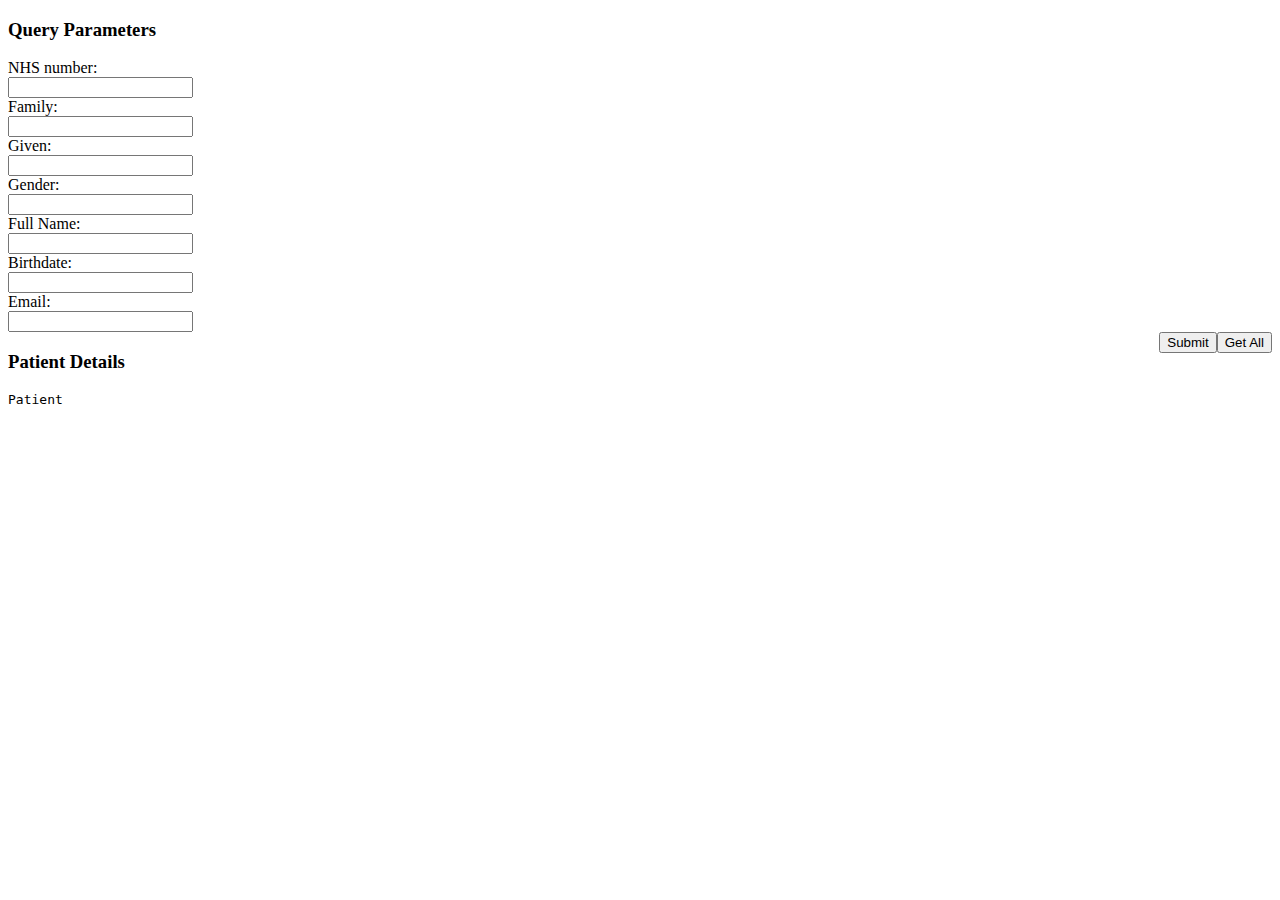
==== src/main/resources/templates/patientform.html @ a82b56f8 "move from old repo" ====
<!--<!DOCTYPE html>-->
<!--<html lang="en">-->
<!--<head>-->
    <!--<meta charset="UTF-8">-->
    <!--<title>Title</title>-->
<!--</head>-->
<!--<body>-->

<!--</body>-->
<!--</html>-->

<!DOCTYPE html>
<html xmlns:th="http://www.thymeleaf.org">
<head lang="en">

    <title>FHIR facade</title>
    <link rel="stylesheet" href="../static/css/form.css">

    <!--/*/ <th:block th:include="fragments/headerinc :: head"></th:block> /*/-->
</head>
<body>
<div class="container">
    <!--/*/ <th:block th:include="fragments/header :: header"></th:block> /*/-->

    <h3>Query Parameters</h3>
    <div>
        <form class="form-horizontal" th:object="${patient}" th:action="@{/patient}">

            <div class="form-group">
                <!--<label class="col-sm-1 control-label">ID:</label>-->
                <!--<div class="col-sm-4">-->
                    <!--<input type="text" class="form-control" th:field="*{id}"/>-->
                <!--</div>-->
                <label class="col-sm-2 control-label">NHS number:</label>
                <div class="col-sm-4">
                    <input type="text" class="form-control" th:field="*{identifier}"/>
                </div>
                <label class="col-sm-2 control-label">Family:</label>
                <div class="col-sm-4">
                    <input type="text" class="form-control" th:field="*{family}"/>
                </div>
            </div>
            <!--<div class="form-group">-->
                <!--<label class="col-sm-2 control-label">Family:</label>-->
                <!--<div class="col-sm-4">-->
                    <!--<input type="text" class="form-control" th:field="*{family}"/>-->
                <!--</div>-->
            <!--</div>-->
            <div class="form-group">
                <label class="col-sm-2 control-label">Given:</label>
                <div class="col-sm-4">
                    <input type="text" class="form-control" th:field="*{given}"/>
                </div>
                <label class="col-sm-2 control-label">Gender:</label>
                <div class="col-sm-4">
                    <input type="text" class="form-control" th:field="*{gender}"/>
                </div>
            </div>
            <!--<div class="form-group">-->
                <!--<label class="col-sm-2 control-label">Gender:</label>-->
                <!--<div class="col-sm-5">-->
                    <!--<input type="text" class="form-control" th:field="*{gender}"/>-->
                <!--</div>-->
            <!--</div>-->

            <!--<div class="form-group">-->
                <!--<label class="col-sm-2 control-label">Email:</label>-->
                <!--<div class="col-sm-5">-->
                    <!--<input type="text" class="form-control" th:field="*{email}"/>-->
                <!--</div>-->
            <!--</div>-->
            <div class="form-group">
                <label class="col-sm-2 control-label">Full Name:</label>
                <div class="col-sm-4">
                    <input type="text" class="form-control" th:field="*{name}"/>
                </div>
                <label class="col-sm-2 control-label">Birthdate:</label>
                <div class="col-sm-4">
                    <input type="text" class="form-control" th:field="*{birthdate}"/>
                </div>
            </div>
            <div class="form-group">
                <label class="col-sm-2 control-label">Email:</label>
                <div class="col-sm-4">
                    <input type="text" class="form-control" th:field="*{email}"/>
                </div>

            </div>
            <!--<div class="form-group">-->
                <!--<label class="col-sm-2 control-label">Birthdate:</label>-->
                <!--<div class="col-sm-5">-->
                    <!--<input type="text" class="form-control" th:field="*{birthdate}"/>-->
                <!--</div>-->
            <!--</div>-->
            <!--<div class="form-group">-->
                <!--<label class="col-sm-1 control-label">NHS number:</label>-->
                <!--<div class="col-sm-4">-->
                    <!--<input type="text" class="form-control" th:field="*{identifier}"/>-->
                <!--</div>-->
            <!--</div>-->
            <!--<div class="row">-->
                <!--<button type="submit" class="btn btn-default">Submit</button>-->
            <!--</div>-->
            <div class="form-group">
                <div class="col-sm-11">
                    <button type="button" class="btn btn-success" style="float: right " onclick="location.href='/patient/all'">Get All</button>
                </div>
                <div class="col-sm-1">
                    <button type="submit" class="btn btn-info" style="float: right">Submit</button>
                </div>
            </div>
        </form>

    </div>


    <h3>Patient Details</h3>
    <div>
        <form class="form-horizontal">
            <div class="form-group">
                <!--<label class="col-sm-2 control-label">Product Id:</label>-->
                <div class="col-sm-12">
                    <pre class="form-control-static" th:text="${patientinfo}">Patient</pre>
                </div>
            </div>

        </form>
    </div>
</div>

</body>
</html>
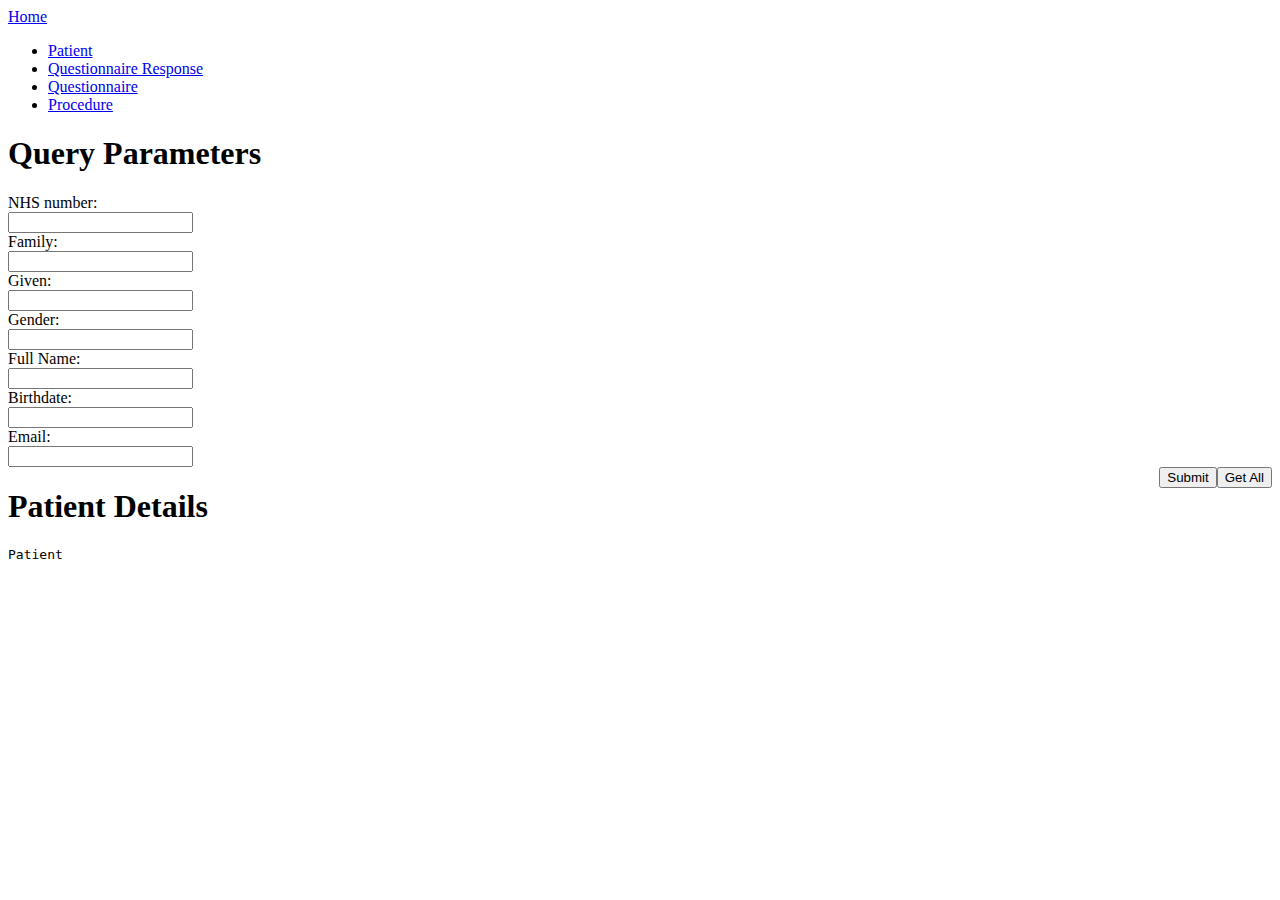
==== commit ac1e150d: "XUGE UI" ====
--- a/src/main/resources/templates/patientform.html
+++ b/src/main/resources/templates/patientform.html
@@ -1,29 +1,48 @@
-<!--<!DOCTYPE html>-->
-<!--<html lang="en">-->
-<!--<head>-->
-    <!--<meta charset="UTF-8">-->
-    <!--<title>Title</title>-->
-<!--</head>-->
-<!--<body>-->
-
-<!--</body>-->
-<!--</html>-->
-
 <!DOCTYPE html>
 <html xmlns:th="http://www.thymeleaf.org">
+<html>
 <head lang="en">
+    <title>Home</title>
+    <!--/*/ <th:block th:include="fragments/headerinc :: head"></th:block> /*/-->
 
-    <title>FHIR facade</title>
-    <link rel="stylesheet" href="../static/css/form.css">
+    <!-- Meta tag Keywords -->
+    <meta name="viewport" content="width=device-width, initial-scale=1">
+    <meta http-equiv="Content-Type" content="text/html; charset=utf-8" />
+    <meta name="keywords" content="Sales Inquiry Form Responsive Widget Template, Bootstrap Web Templates, Flat Web Templates, Android Compatible web template,
+Smartphone Compatible web template, free webdesigns for Nokia, Samsung, LG, SonyEricsson, Motorola web design" />
+    <script type="application/x-javascript"> addEventListener("load", function() { setTimeout(hideURLbar, 0); }, false);
+    function hideURLbar(){ window.scrollTo(0,1); } </script>
+    <!-- Meta tag Keywords -->
+    <!-- css files -->
+    <link href="css/style.css" rel="stylesheet" type="text/css" media="all">
+    <!-- //css files -->
+    <!-- online-fonts -->
+    <link href="http://fonts.googleapis.com/css?family=Roboto:100,100i,300,300i,400,400i,500,500i,700,700i,900,900i&subset=cyrillic,cyrillic-ext,greek,greek-ext,latin-ext,vietnamese" rel="stylesheet">
 
-    <!--/*/ <th:block th:include="fragments/headerinc :: head"></th:block> /*/-->
 </head>
 <body>
-<div class="container">
-    <!--/*/ <th:block th:include="fragments/header :: header"></th:block> /*/-->
+<!--header-->
 
-    <h3>Query Parameters</h3>
-    <div>
+    <div class="container agile-header">
+        <div th:fragment="header">
+            <nav class="navbar navbar-default" >
+                <div class="container-fluid">
+                    <div class="navbar-header">
+                        <a class="navbar-brand" href="#" th:href="@{/}">Home</a>
+                        <ul class="nav navbar-nav">
+                            <li><a href="#" th:href="@{/patient}">Patient</a></li>
+                            <li><a href="#" th:href="@{/questionnaireresponse}">Questionnaire Response</a></li>
+                            <li><a href="#" th:href="@{/questionnaire}">Questionnaire</a></li>
+                            <li><a href="#" th:href="@{/procedure}">Procedure</a></li>
+                        </ul>
+
+                    </div>
+                </div>
+            </nav>
+        </div>
+
+        <div class="agileits-main">
+            <h1>Query Parameters</h1>
         <form class="form-horizontal" th:object="${patient}" th:action="@{/patient}">
 
             <div class="form-group">
@@ -35,7 +54,7 @@
                 <div class="col-sm-4">
                     <input type="text" class="form-control" th:field="*{identifier}"/>
                 </div>
-                <label class="col-sm-2 control-label">Family:</label>
+                <label class="col-sm-1 control-label">Family:</label>
                 <div class="col-sm-4">
                     <input type="text" class="form-control" th:field="*{family}"/>
                 </div>
@@ -51,7 +70,7 @@
                 <div class="col-sm-4">
                     <input type="text" class="form-control" th:field="*{given}"/>
                 </div>
-                <label class="col-sm-2 control-label">Gender:</label>
+                <label class="col-sm-1 control-label">Gender:</label>
                 <div class="col-sm-4">
                     <input type="text" class="form-control" th:field="*{gender}"/>
                 </div>
@@ -74,7 +93,7 @@
                 <div class="col-sm-4">
                     <input type="text" class="form-control" th:field="*{name}"/>
                 </div>
-                <label class="col-sm-2 control-label">Birthdate:</label>
+                <label class="col-sm-1 control-label">Birthdate:</label>
                 <div class="col-sm-4">
                     <input type="text" class="form-control" th:field="*{birthdate}"/>
                 </div>
@@ -102,7 +121,7 @@
                 <!--<button type="submit" class="btn btn-default">Submit</button>-->
             <!--</div>-->
             <div class="form-group">
-                <div class="col-sm-11">
+                <div class="col-sm-10">
                     <button type="button" class="btn btn-success" style="float: right " onclick="location.href='/patient/all'">Get All</button>
                 </div>
                 <div class="col-sm-1">
@@ -111,10 +130,8 @@
             </div>
         </form>
 
-    </div>
 
-
-    <h3>Patient Details</h3>
+    <h1>Patient Details</h1>
     <div>
         <form class="form-horizontal">
             <div class="form-group">
@@ -126,7 +143,8 @@
 
         </form>
     </div>
+        </div>
 </div>
-
+</div>
 </body>
 </html>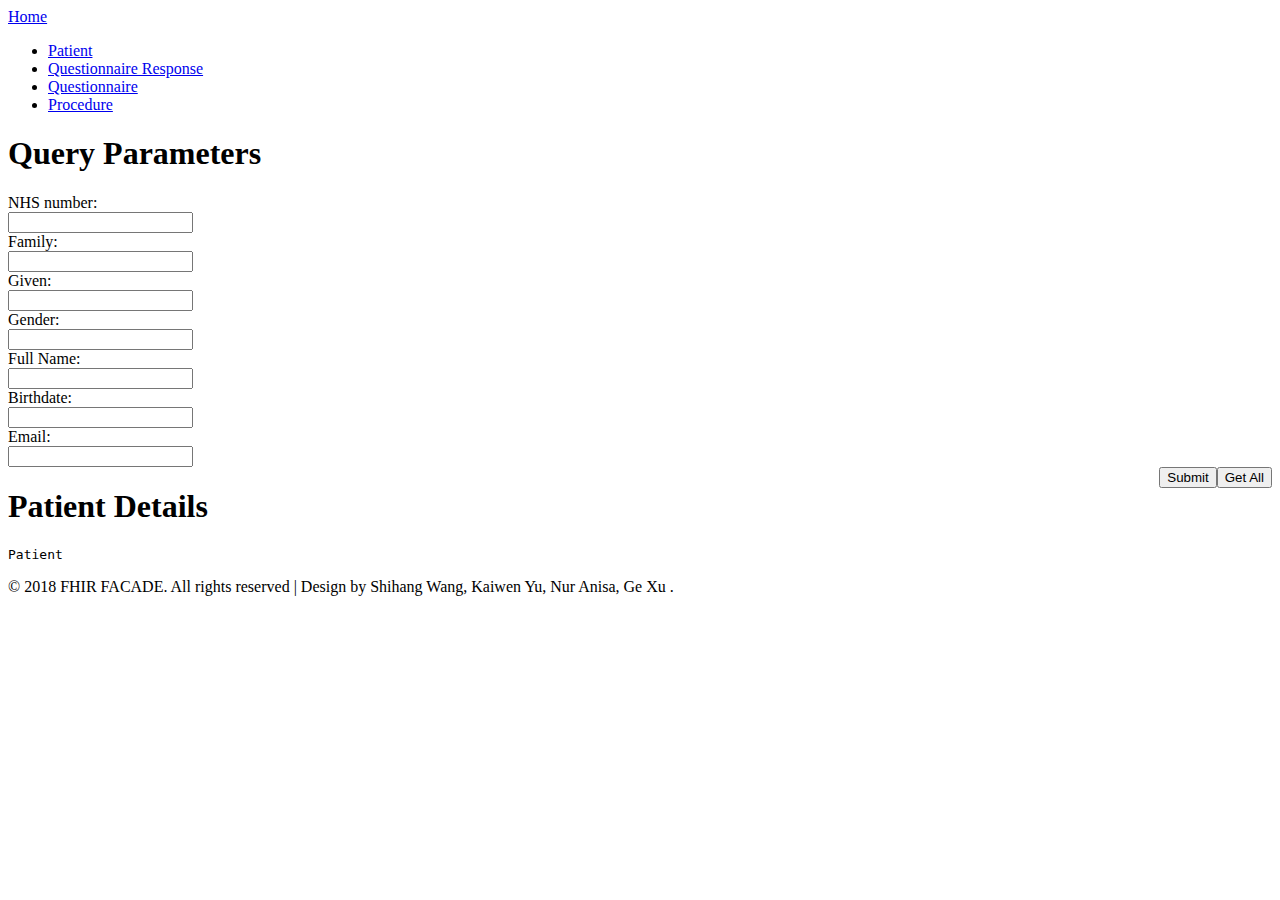
==== commit 702a8037: "XUGE UI" ====
--- a/src/main/resources/templates/patientform.html
+++ b/src/main/resources/templates/patientform.html
@@ -14,7 +14,7 @@
     function hideURLbar(){ window.scrollTo(0,1); } </script>
     <!-- Meta tag Keywords -->
     <!-- css files -->
-    <link href="css/style.css" rel="stylesheet" type="text/css" media="all">
+    <link href="../../css/style.css" rel="stylesheet" type="text/css" media="all">
     <!-- //css files -->
     <!-- online-fonts -->
     <link href="http://fonts.googleapis.com/css?family=Roboto:100,100i,300,300i,400,400i,500,500i,700,700i,900,900i&subset=cyrillic,cyrillic-ext,greek,greek-ext,latin-ext,vietnamese" rel="stylesheet">
@@ -136,13 +136,16 @@
         <form class="form-horizontal">
             <div class="form-group">
                 <!--<label class="col-sm-2 control-label">Product Id:</label>-->
-                <div class="col-sm-12">
+                <div class="col-sm-12" style="text-align: left">
                     <pre class="form-control-static" th:text="${patientinfo}">Patient</pre>
                 </div>
             </div>
 
         </form>
     </div>
+            <div class="footer-w3">
+                <p>&copy; 2018 FHIR FACADE. All rights reserved | Design by Shihang Wang, Kaiwen Yu, Nur Anisa, Ge Xu .</a></p>
+            </div>
         </div>
 </div>
 </div>
